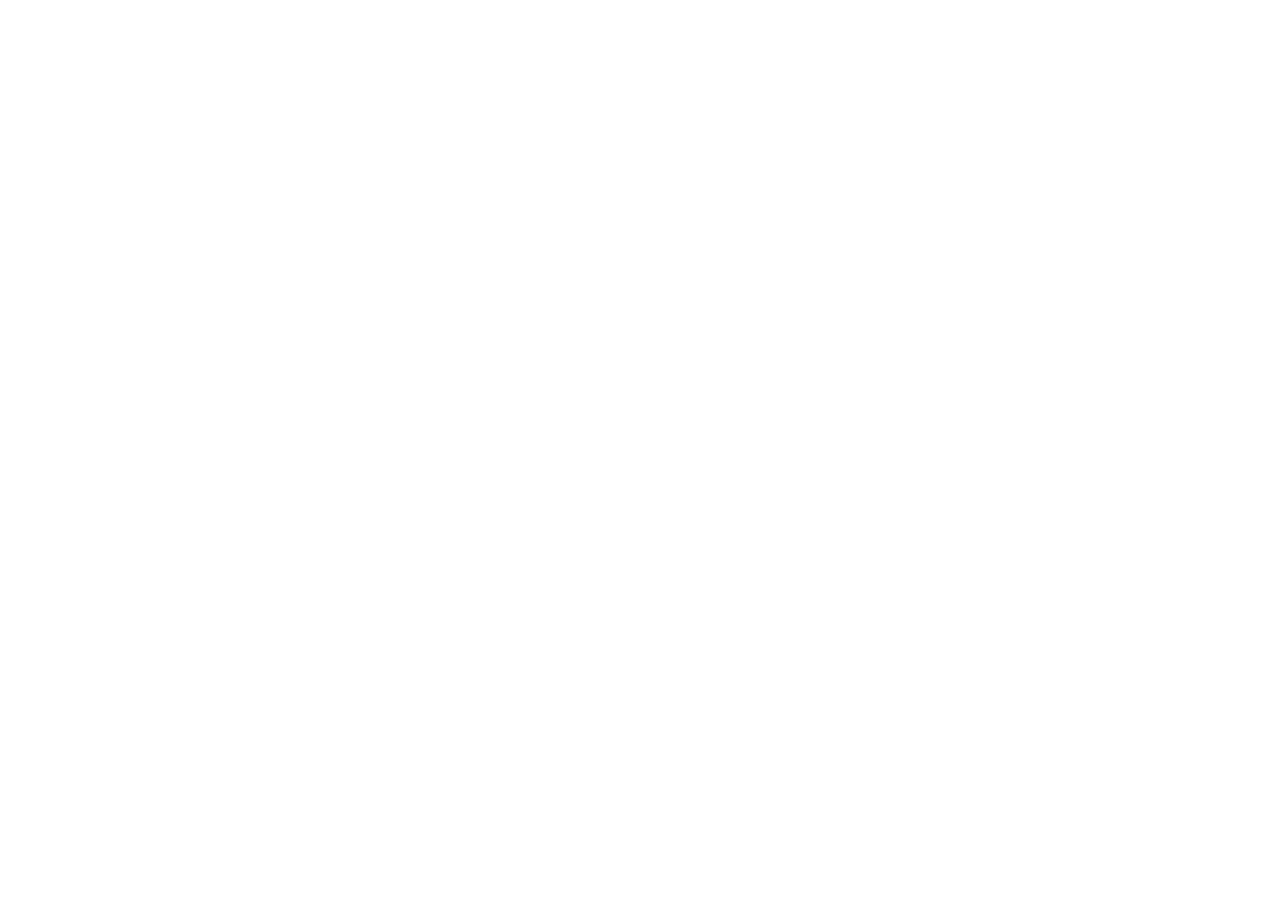
==== Kliensoldali_projekt/index.html @ 42336d96 "stíluslap és script fájlok hozzácsatolása" ====
<!doctype html>
<html lang="hu">
  <head>
    <meta charset="UTF-8" />
    <meta name="viewport" content="width=device-width, initial-scale=1.0" />
    <script scr="../JS/szkript.js" defer/>
    <link rel="stylesheet" href="../CSS/index.css">
    <title>Torpedó</title>
  </head>
  <body>
    <main id="fo" class="rejtett">
      <div id="jatekos_oldal">
        <h3 id="jatekos">A TE HAJÓID</h3>
        <section id="jatekos_tabla"></section>
      </div>
    </main>
  </body>
</html>
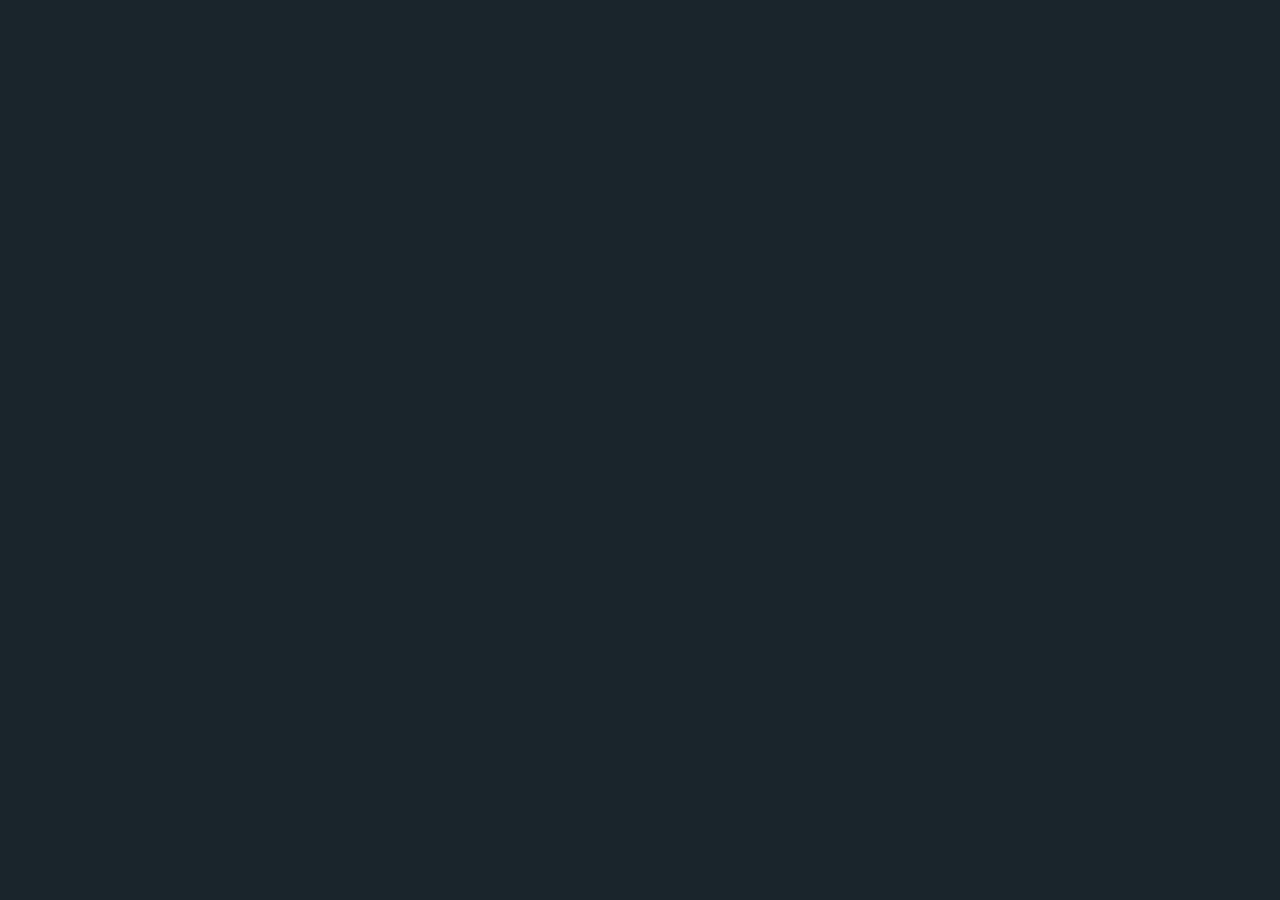
==== commit cdbccae5: "Helyes HTML CSS-ES és JS kódok, mert nem jól voltak összekapcsolva a stíluslapok és a kód illetve a " ====
--- a/Kliensoldali_projekt/index.html
+++ b/Kliensoldali_projekt/index.html
@@ -1,18 +1,36 @@
-<!doctype html>
+<!DOCTYPE html>
 <html lang="hu">
-  <head>
-    <meta charset="UTF-8" />
-    <meta name="viewport" content="width=device-width, initial-scale=1.0" />
-    <script scr="../JS/szkript.js" defer/>
-    <link rel="stylesheet" href="../CSS/index.css">
-    <title>Torpedó</title>
-  </head>
+<head>
+    <meta charset="UTF-8">
+    <meta name="viewport" content="width=device-width, initial-scale=1.0">
+    <meta http-equiv="X-UA-Compatible" content="ie=edge">
+    <link rel="stylesheet" href="./CSS/index.css">
+    <script src="./JS/szkript.js" defer></script>
+    <link href="https://fonts.googleapis.com/css?family=Open+Sans&display=swap" rel="stylesheet">
+    <title>A Hajók Csatája</title>
+</head>
   <body>
     <main id="fo" class="rejtett">
       <div id="jatekos_oldal">
         <h3 id="jatekos">A TE HAJÓID</h3>
         <section id="jatekos_tabla"></section>
       </div>
+
+      <div id="hajok">
+        <h3>Helyezd el a hajókat:</h3>
+        <button id="anyahajo">Anyahajó</button>
+        <button id="csatahajo">Csatahajó</button>
+        <button id="rombolo">Romboló</button>
+        <button id="tengeralattjaro">Tengeralattjáró</button>
+        <button id="jaror">Járőrhajó</button>
+        <button id="forgatas">Forgatás</button>
+        <button id="tuzeles">Művelet Megkezdése</button>
+      </div>
+
+      <div id="ellenseg_oldal">
+        <h3 id="ellenseg">ELLENSÉGES FLOTTA</h3>
+        <section id="szamitogep_tabla"></section>
+      </div>
     </main>
   </body>
 </html>
--- a/Kliensoldali_projekt/CSS/index.css
+++ b/Kliensoldali_projekt/CSS/index.css
@@ -0,0 +1,180 @@
+body {
+    background-color: #1a252c;
+    background-size: cover;
+    background-attachment: fixed;
+    font-family: 'Open Sans';  
+}
+
+main {
+    display: flex;
+    justify-content: center;
+    align-content: center;
+}
+
+#bevezeto {
+    text-shadow: 1.7px 1.7px 2px #000;
+}
+
+#jatekos_oldal {
+    display: flex; 
+    flex-direction: column; 
+    justify-content: center; 
+}
+
+#ellenseg_oldal {
+    display: flex; 
+    flex-direction: column; 
+    justify-content: center; 
+}
+
+.pozicio2 {
+    transform: translateY(20px);
+}
+
+a {
+    color: rgba(255, 255, 255, 0.8);
+    position: fixed;
+    margin-top: 0;
+    margin-bottom: 10px;
+    margin-left: auto;
+    margin-right: auto;
+    text-align: right;
+    top: 20px;
+    right: 20px;
+    left: 0;
+    text-shadow: 1px 1px 1px #333333;
+}
+
+h1 {
+    margin: 100px auto 0px auto;
+    color: white; 
+    text-align: center;
+}
+
+h2 {
+    margin: 20px auto 0px auto;
+    color:  rgb(245,245,245); 
+    text-align: center;
+}
+
+h3 {
+    margin: 20px auto 0px auto;
+    color:  rgb(245,245,245); 
+    text-align: center;
+    text-shadow: 2px 2px 2px #000;
+}
+
+section {
+    border: 3px solid black;
+}
+
+#ujrainditas { 
+    margin-top: 0;
+    margin-bottom: 10px;
+    margin-left: auto;
+    margin-right: auto;
+    text-align: center;
+    position: absolute;
+    bottom: 0;
+    right: 0;
+    left: 0;
+}
+
+#hajok {
+    display: flex; 
+    flex-direction: column; 
+    justify-content: center; 
+    width: 125px;
+}
+
+#forgatas {
+    width: 75px; 
+}
+
+button {
+    font-family: 'Open Sans';
+    color: #333333;
+    height: 30px;
+    margin-top: 7px; 
+    width: 100px; 
+    text-align: center;
+    font-size: 14px; 
+}
+
+button:hover {
+    background-color: rgba(215, 180, 115, .6);
+}
+
+#jatek {
+    position: absolute; 
+    top: 300px;
+    left: 100px;
+    right: 100px; 
+    bottom: 250px;
+    height: 30px;
+    margin-top: 30px;
+    width: 100px; 
+    margin-left: auto; 
+    margin-right: auto;
+}
+
+#tuzeles {
+    height: 45px;
+    margin-top: 30px;
+}
+
+#jatekos_tabla {
+    height: 500px;
+    width: 500px;
+    margin: 50px;
+    display: grid; 
+    grid-template-columns: repeat(10,1fr);
+    grid-template-rows: repeat(10,1fr);
+    background-color: rgba(2, 72, 115, .9);
+}
+
+#szamitogep_tabla {
+    height: 500px;
+    width: 500px;
+    margin: 50px;
+    display: grid; 
+    grid-template-columns: repeat(10,1fr);
+    grid-template-rows: repeat(10,1fr);
+    background-color: rgba(88, 120, 140, 0.9);
+}
+
+.negyzet { 
+    border: 1px solid rgba(200, 200, 200, 0.4); 
+}
+
+.negyzet:hover {
+    background-color: rgba(250, 250, 250, .5);
+}
+
+.melle {
+    background-color: rgba(255,255,255,.95);
+}
+
+.talalat {
+    background-color: red;
+}
+
+.elsullyedt{
+    background-color: gray;
+}
+
+.hajo {
+    background-color: rgba(250, 250, 250, .5);
+}
+
+.elhelyezve {
+    background-color: rgba(167, 169, 171, .85);
+}
+
+.rejtett {
+    visibility: hidden;
+}
+
+.lathato {
+    visibility: visible;
+}
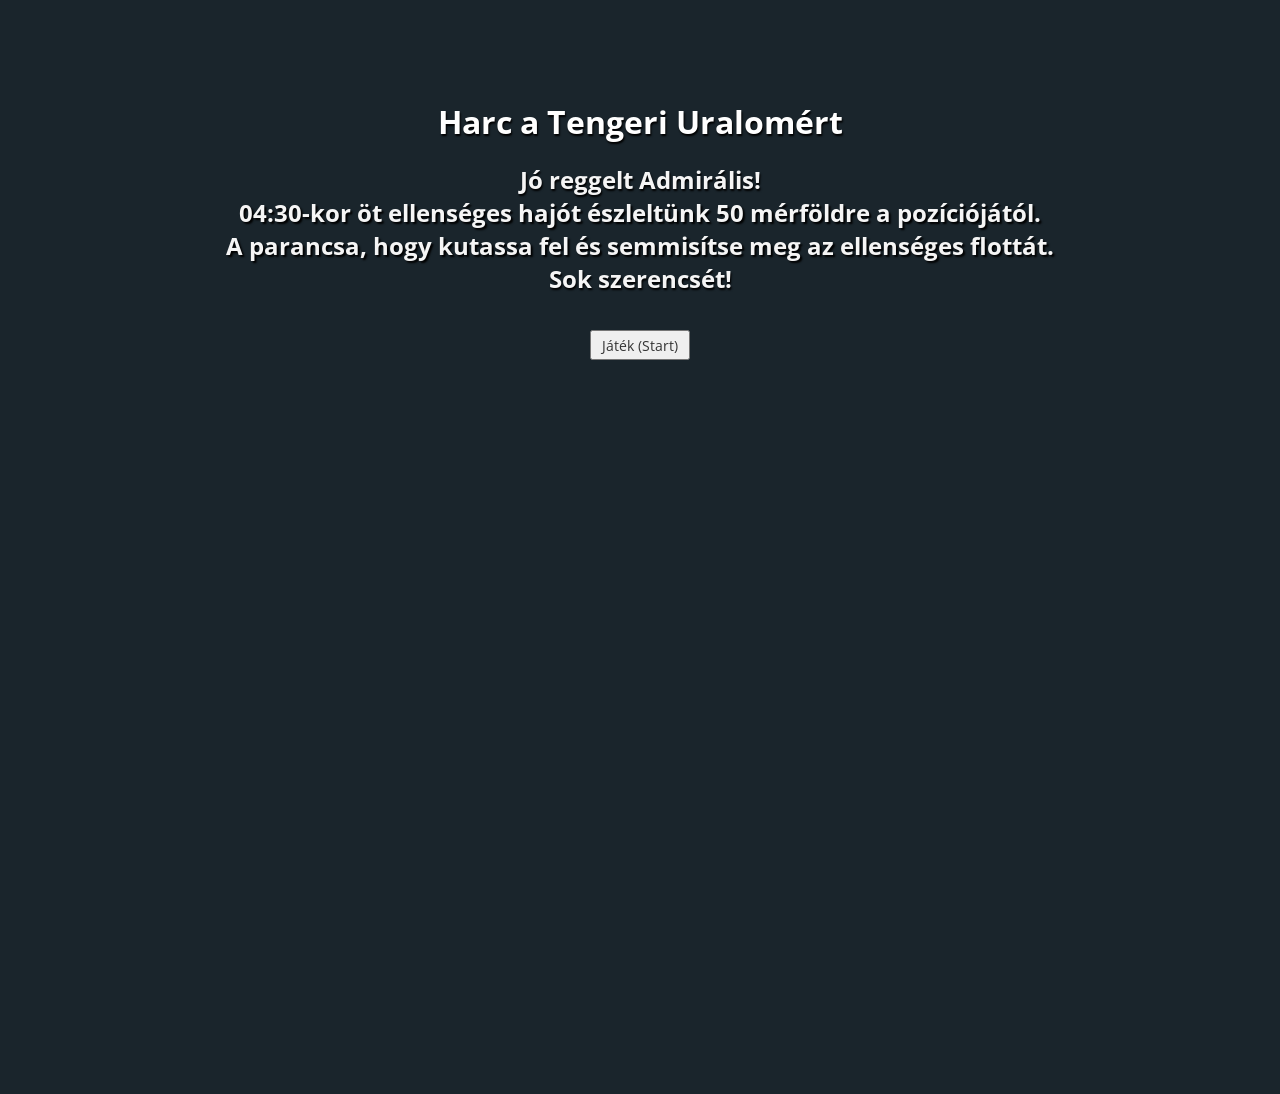
==== commit 1eb8f3f8: "HTML változtatások" ====
--- a/Kliensoldali_projekt/index.html
+++ b/Kliensoldali_projekt/index.html
@@ -1,36 +1,55 @@
 <!DOCTYPE html>
 <html lang="hu">
+
 <head>
-    <meta charset="UTF-8">
-    <meta name="viewport" content="width=device-width, initial-scale=1.0">
-    <meta http-equiv="X-UA-Compatible" content="ie=edge">
-    <link rel="stylesheet" href="./CSS/index.css">
-    <script src="./JS/szkript.js" defer></script>
-    <link href="https://fonts.googleapis.com/css?family=Open+Sans&display=swap" rel="stylesheet">
-    <title>A Hajók Csatája</title>
+  <meta charset="UTF-8">
+  <meta name="viewport" content="width=device-width, initial-scale=1.0">
+  <meta http-equiv="X-UA-Compatible" content="ie=edge">
+  <link rel="stylesheet" href="./CSS/index.css">
+  <script src="./JS/szkript.js" defer></script>
+  <link href="https://fonts.googleapis.com/css?family=Open+Sans&display=swap" rel="stylesheet">
+  <title>A Hajók Csatája</title>
 </head>
-  <body>
-    <main id="fo" class="rejtett">
-      <div id="jatekos_oldal">
-        <h3 id="jatekos">A TE HAJÓID</h3>
-        <section id="jatekos_tabla"></section>
-      </div>
 
-      <div id="hajok">
-        <h3>Helyezd el a hajókat:</h3>
-        <button id="anyahajo">Anyahajó</button>
-        <button id="csatahajo">Csatahajó</button>
-        <button id="rombolo">Romboló</button>
-        <button id="tengeralattjaro">Tengeralattjáró</button>
-        <button id="jaror">Járőrhajó</button>
-        <button id="forgatas">Forgatás</button>
-        <button id="tuzeles">Művelet Megkezdése</button>
-      </div>
+<body id="test">
+  <div id="bevezeto">
+    <h1>Harc a Tengeri Uralomért</h1>
+    <h2 id="utasitasok1">Jó reggelt Admirális! <br>
+      04:30-kor öt ellenséges hajót észleltünk 50 mérföldre a pozíciójától. <br>
+      A parancsa, hogy kutassa fel és semmisítse meg az ellenséges flottát. <br>
+      Sok szerencsét! </h2>
+    <h3 id="utasitasok2" class="rejtett">1. Helyezze el a hajóit <br>2. Ha készen áll, "Művelet Megkezdése" <br> 3.
+      Célozza meg az ellenséges területet <br> 4. Az ellenség azonnal viszonozni fogja a tüzet</h3>
+    <h2 id="vege"></h2>
+    <button id="jatek">Játék (Start)</button>
+  </div>
 
-      <div id="ellenseg_oldal">
-        <h3 id="ellenseg">ELLENSÉGES FLOTTA</h3>
-        <section id="szamitogep_tabla"></section>
-      </div>
-    </main>
-  </body>
-</html>
+  <main id="fo" class="rejtett">
+    <div id="jatekos_oldal">
+      <h3 id="jatekos">A TE HAJÓID</h3>
+      <section id="jatekos_tabla"></section>
+    </div>
+
+    <div id="hajok">
+      <h3>Helyezd el a hajókat:</h3>
+      <button id="anyahajo">Anyahajó</button>
+      <button id="csatahajo">Csatahajó</button>
+      <button id="rombolo">Romboló</button>
+      <button id="tengeralattjaro">Tengeralattjáró</button>
+      <button id="jaror">Járőrhajó</button>
+      <button id="forgatas">Forgatás</button>
+      <button id="tuzeles">Művelet Megkezdése</button>
+    </div>
+
+    <div id="ellenseg_oldal">
+      <h3 id="ellenseg">ELLENSÉGES FLOTTA</h3>
+      <section id="szamitogep_tabla"></section>
+    </div>
+  </main>
+
+  <footer id="lablec" class="rejtett">
+    <button id="ujrainditas">Újraindítás</button>
+  </footer>
+</body>
+
+</html>
